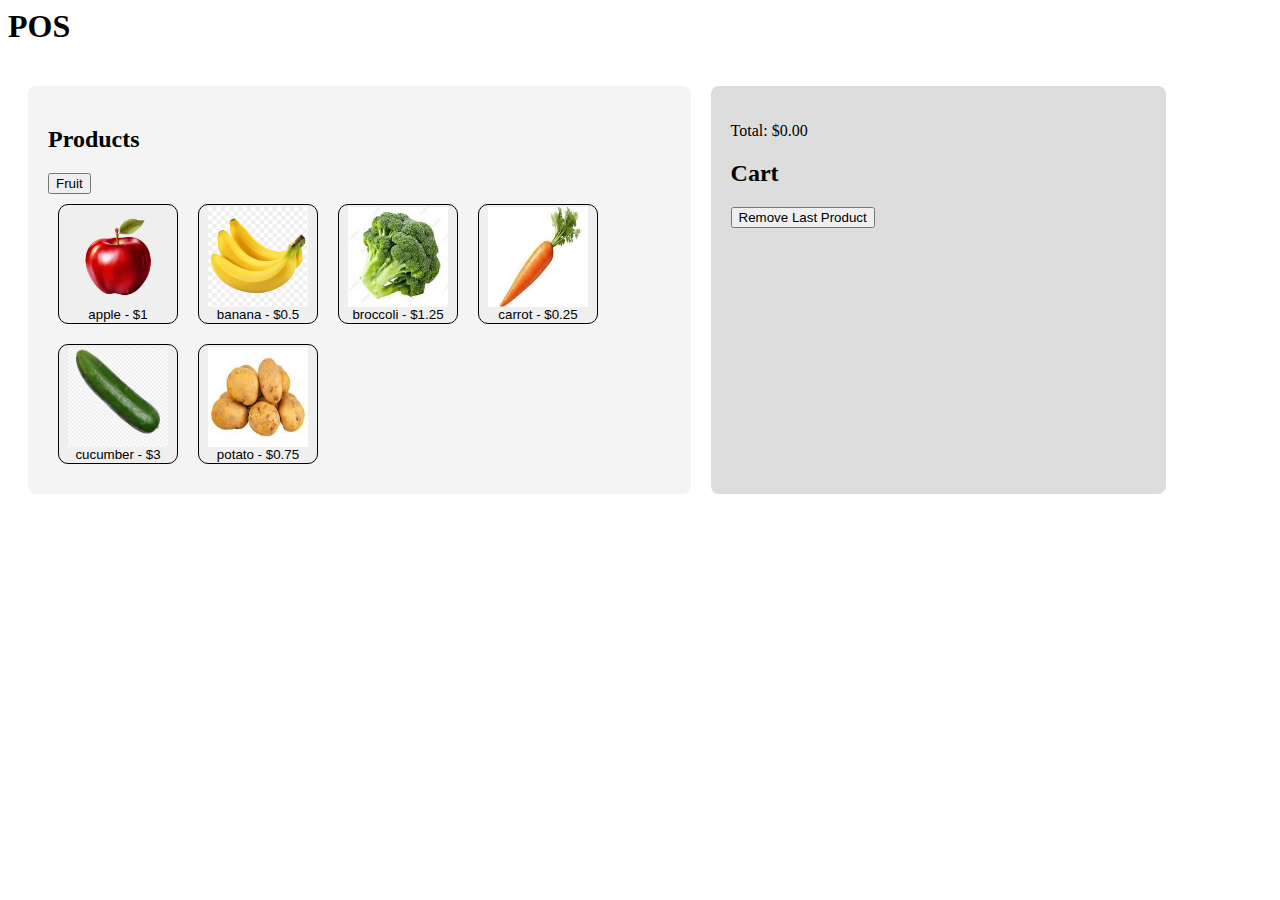
==== posDemoClass/index.html @ b0ef29d5 "Add files via upload" ====
<html lang="en">
    <head>
        <meta charset="UTF-8">
        <meta name="viewport" content="width=device-width, initial-scale=1.0">
        <title>POS</title>
        <link rel="stylesheet" href="style.css">
    </head>
    <body>
        <h1>POS</h1>
        <div class="container">

            <div class="left-column">
                <h2>Products</h2>
                <button onclick="search('fruit')">Fruit</button>
                <div id="buttonArea">

                </div>
            </div>

            <div class="right-column">
                <p id="totalOutput">Total: $0.00</p>
                <div id="cartArea">
                    <h2>Cart</h2>
                    <div id="cartItems">

                    </div>
                </div>
                <button onclick="removeLastProduct()">Remove Last
                    Product</button>
            </div>

            <script src="script.js"></script>
        </body>
    </html>
---- posDemoClass/style.css ----
.productBtn{
    width: 120px;
    height: 120px;
    margin: 10px;
    border: 1px solid black;
    border-radius: 10px;
}

.container {
    display: flex;
    width: 90%;
    padding: 20px;
    gap: 20px;
}

.left-column {
    width: 60%;
    background-color: #f4f4f4;
    padding: 20px;
    border-radius: 8px;
}

.right-column {
    width: 40%;
    background-color: #ddd;
    padding: 20px;
    border-radius: 8px;
}
.cartBox{
    display: flex;
    justify-content: left;
    align-items: center;
    padding: 10px;
    border-bottom: 1px solid black;
}
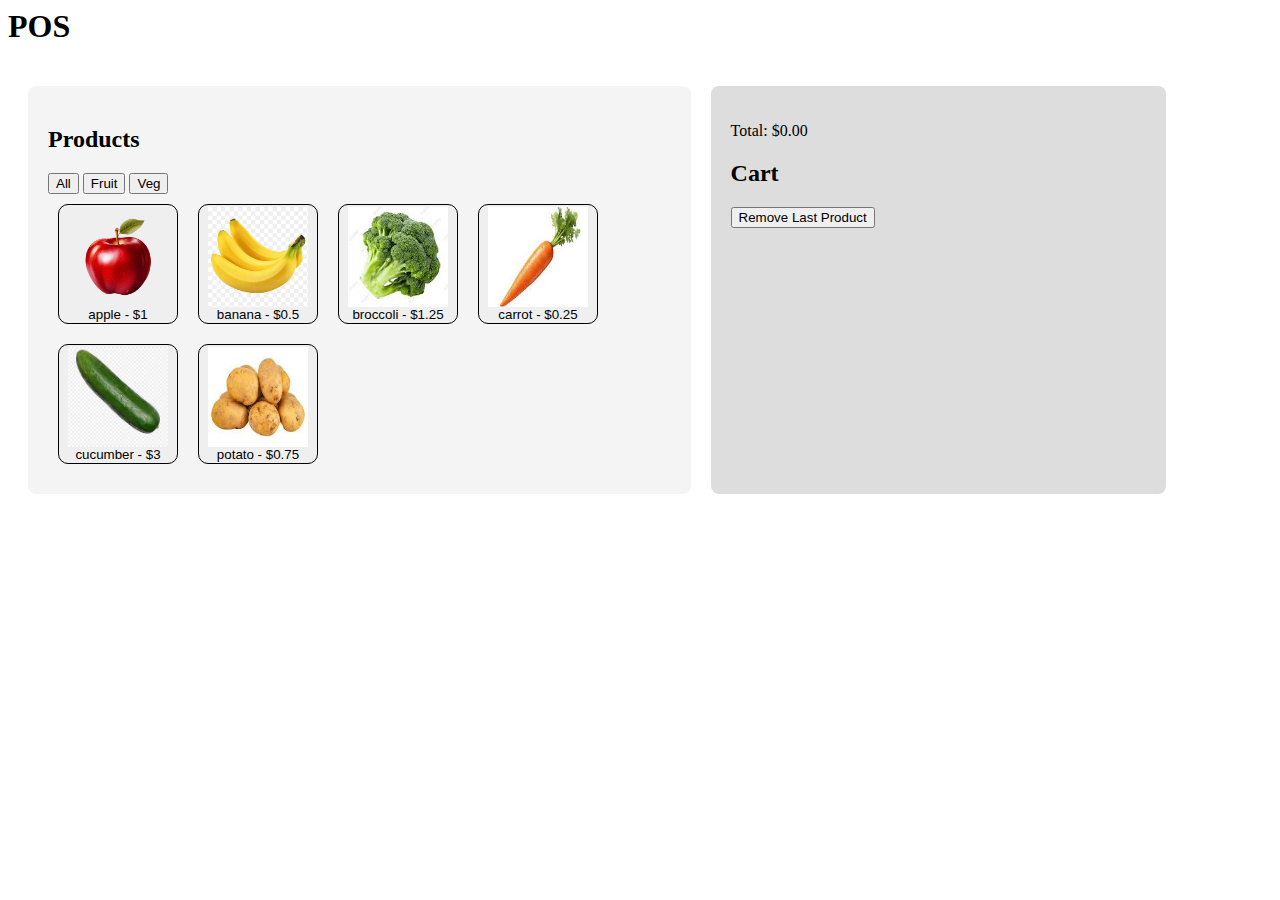
==== commit ba61098c: "Update search buttons" ====
--- a/posDemoClass/index.html
+++ b/posDemoClass/index.html
@@ -11,7 +11,9 @@
 
             <div class="left-column">
                 <h2>Products</h2>
+                <button onclick="search('all')">All</button>
                 <button onclick="search('fruit')">Fruit</button>
+                <button onclick="search('vegetable')">Veg</button>
                 <div id="buttonArea">
 
                 </div>
